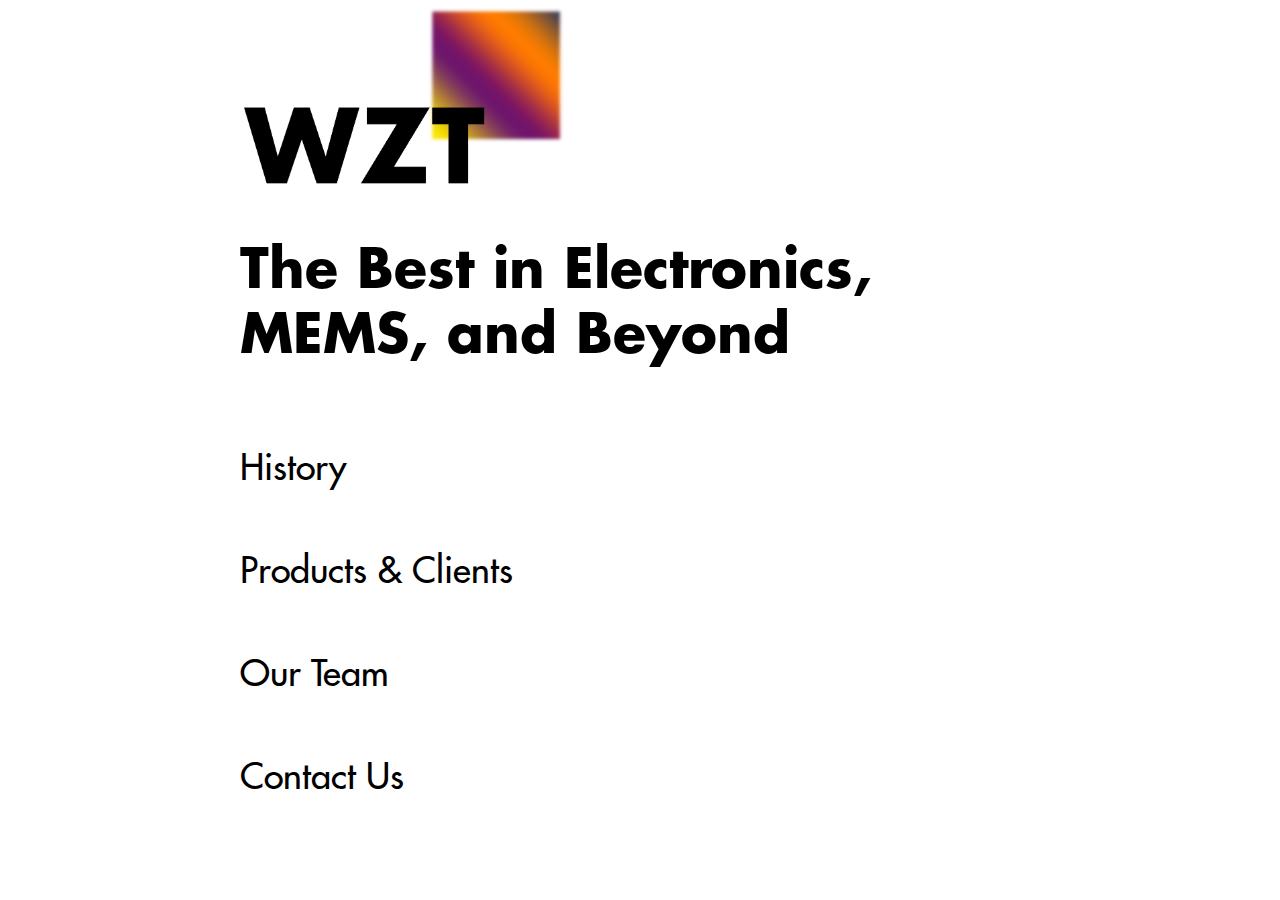
==== history/index.html @ 7630b60f "Add files via upload" ====
<!DOCTYPE html>
<html lang="en">
    <head>
        <meta charset="utf-8">
        <meta name=description content="The Best in Electronics, MEMs, and Beyond">
        <meta name=author content="Liam Hefferman">
        <meta name="viewport" content="width=device-width, initial-scale=1">
        <title>West Zweiwood Techmatics</title>
        <link rel="stylesheet" href="../styles/main.css">
		<link rel="icon" type="image/png" href="../images/wzt_fav.png">
    </head>
	
    <body>
    <div id="container">
		 
		<!-- some testbed materials - comm these back in to test styles-->
			
		<!--
		<h1>West Zweiwood Techmatics</h1>
		<h2>Make it Work</h2>
		<h3>I am an h3 Heading</h3>
		<p>Paragraph Lorem ipsum dolor sit amet, consectetur adipiscing elit. Integer a justo ac purus volutpat fringilla. Pellentesque sed dolor molestie, commodo mi non, suscipit mauris. Vivamus accumsan sit amet urna feugiat finibus. Orci varius natoque penatibus et magnis dis parturient montes, nascetur ridiculus mus. Fusce eu dui consectetur, vulputate magna a, blandit elit. Sed faucibus turpis sit amet consequat imperdiet. Fusce nec est feugiat, scelerisque eros in, mattis odio. Vestibulum venenatis pulvinar nisi, vel maximus arcu sollicitudin id. Vivamus eu augue viverra, luctus lorem ut, volutpat orci.</p>
		-->
		
		<header>
			<div class="immargin"><a href="/wzt/index.html"><img src="../images/wzt_logo.png" alt="WZT Logo" height="190"></a></div>		
			<h1>The Best in Electronics, MEMS, and Beyond</h1>
        </header>
		
		<nav>
			<ul>
				<li>
					<h2><a class="navlink" href="../history/index.html">History</a></h2>
				</li>
			
				<li>
					<h2><a class="navlink" href="../productsclients/index.html">Products & Clients</a></h2>
				</li>
			
				<li>
					<h2><a class="navlink" href="../team/index.html">Our Team</a></h2>
				</li>
			
				<li>
					<h2><a class="navlink" href="../contact/index.html">Contact Us</a></h2>
				</li>
			</ul>
		</nav>
		
		<article>
		</article>
		
		<footer>
		</footer>
		
		</div>	
    </body>
	

	
</html>
---- styles/main.css ----
/*font styles from here on in are totally legal!*/
@font-face{
	font-family: "Futura";
	src: url("../fonts/Futura_0.otf");
	url("../fonts/Futura_0.otf");
}
@font-face{
	font-family: "Futura";
	src: url("../fonts/Futura-Bold.otf");
	url("../fonts/Futura-Bold.otf");
	font-weight: bold;
}
@font-face{
	font-family: "Futura";
	src: url("../fonts/Futura Italic.ttf");
	url("../fonts/Futura Italic.ttf");
	font-style: italic;
}
@font-face{
	font-family: "Futura";
	src: url("../fonts/Futura-BoldOblique.otf");
	url("../fonts/Futura-BoldOblique.otf");
	font-weight: bold;
	font-style: italic;
}
body{
    margin: auto;
	max-width: 800px;
    line-height: 1.6;
	font-family: 'Futura', sans-serif;
	font-size: 1em;
	color: #444;
	padding: 0 1em;
}
h1,h2,h3{
    line-height: 1.2;
}
h1{
	font-size: 3.375em;
	font-weight: bold;
	color: black;
}
h2{
	font-size: 2.25em;
	font-weight: 400;
}
h3{
	font-size: 1.5;
	font-weight: 400;
}
a:link{
    color: black;
	transition: color 0.4s ease-in-out;
}
a:visited{
    color: #666;
}
a:hover{
	color: #aaa;
}
.navlink{
	text-decoration: none;
}
footer{
    font-size: 8pt;
	font-family: "Futura";
	color: #000000;
	background-color: transparent;
	font-weight: 400;
	font-variant: normal;
	text-decoration: none;
	vertical-align: baseline;
	white-space: pre-wrap;
}
.footerimg{
	height: 1em;
	width: auto;
}
aside{
    font-size: 8pt;
	font-family: "Futura";
	color: #000000;
	background-color: transparent;
	font-weight: 400;
	font-variant: normal;
	text-decoration: none;
	vertical-align: baseline;
	white-space: pre-wrap;
}
strong{
    color: black;
	font-weight: 900;
}
nav ul {
	list-style: none;
	padding-left: 0;
	display: flex;
	flex-direction: column;
	flex-wrap: wrap;
	justify-content: flex-start;
	align-items: left;
}

/* Navigation & layout begins here */

/* Nav:DefineElements */
#container > header		{grid-area: header;}
#container > nav		{grid-area: nav;}
#container > article	{grid-area: article;}
#container > footer		{grid-area: footer;}
#container > aside		{grid-area: aside;}

/* Nav:Implement */
#container{
	margin-left: auto;
	margin-right: auto;
	width: 100%;
	display: grid;
	grid-template-columns: 18%% 79%;
	grid-template-rows: auto;
    grid-column-gap: 3%;
	grid-template-areas: 
		"header header"
		"nav article"
		"nav aside"
		"footer footer"
}

/* Nav:Mobile/Responsive */
@media (max-width: 750px) and (orientation: portrait){
	nav ul{
		list-style: none;
		padding-left: 0;
		display: flex;
		flex-direction: row;
		flex-wrap: wrap;
		justify-content: space-between;
		align-content: center;
	}
	#container{
		margin-left: auto;
		margin-right: auto;
		width: 100%;
		display: grid;
		grid-template-columns: auto;
		grid-template-rows: auto;
		grid-template-areas: 
			"header"
			"nav"
			"article"
			"footer"
			"aside"
	}
}
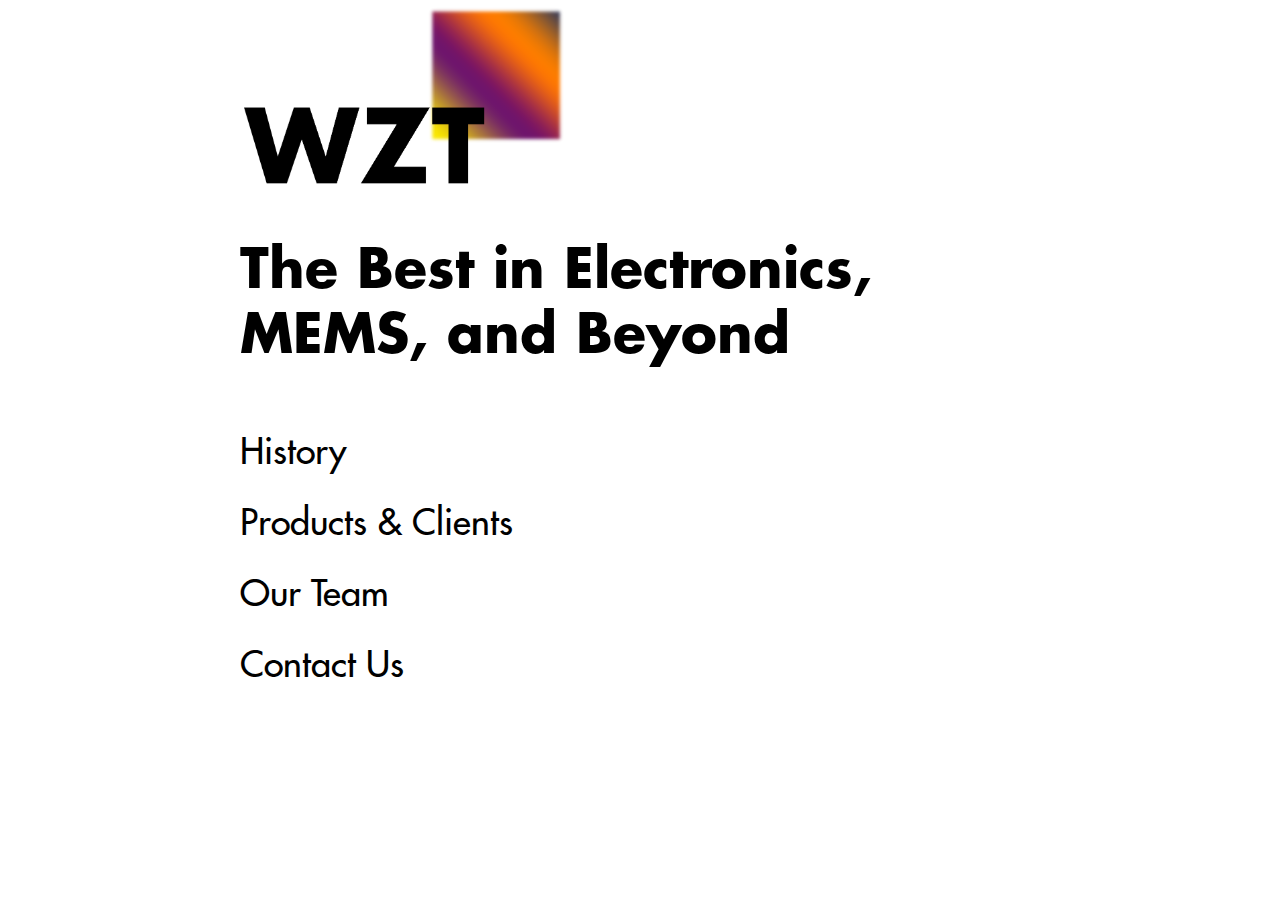
==== commit a6b0d467: "Add files via upload" ====
--- a/history/index.html
+++ b/history/index.html
@@ -23,26 +23,26 @@
 		-->
 		
 		<header>
-			<div class="immargin"><a href="/wzt/index.html"><img src="../images/wzt_logo.png" alt="WZT Logo" height="190"></a></div>		
+			<div class="immargin"><a href="../"><img src="../images/wzt_logo.png" alt="WZT Logo" height="190"></a></div>		
 			<h1>The Best in Electronics, MEMS, and Beyond</h1>
         </header>
 		
 		<nav>
 			<ul>
 				<li>
-					<h2><a class="navlink" href="../history/index.html">History</a></h2>
+					<h2><a class="navlink" href="../history">History</a></h2>
 				</li>
 			
 				<li>
-					<h2><a class="navlink" href="../productsclients/index.html">Products & Clients</a></h2>
+					<h2><a class="navlink" href="../productsclients">Products & Clients</a></h2>
 				</li>
 			
 				<li>
-					<h2><a class="navlink" href="../team/index.html">Our Team</a></h2>
+					<h2><a class="navlink" href="../team">Our Team</a></h2>
 				</li>
 			
 				<li>
-					<h2><a class="navlink" href="../contact/index.html">Contact Us</a></h2>
+					<h2><a class="navlink" href="../#form">Contact Us</a></h2>
 				</li>
 			</ul>
 		</nav>
--- a/styles/main.css
+++ b/styles/main.css
@@ -1,68 +1,68 @@
 /*font styles from here on in are totally legal!*/
-@font-face{
+@font-face {
 	font-family: "Futura";
 	src: url("../fonts/Futura_0.otf");
 	url("../fonts/Futura_0.otf");
 }
-@font-face{
+@font-face {
 	font-family: "Futura";
 	src: url("../fonts/Futura-Bold.otf");
 	url("../fonts/Futura-Bold.otf");
 	font-weight: bold;
 }
-@font-face{
+@font-face {
 	font-family: "Futura";
 	src: url("../fonts/Futura Italic.ttf");
 	url("../fonts/Futura Italic.ttf");
 	font-style: italic;
 }
-@font-face{
+@font-face {
 	font-family: "Futura";
 	src: url("../fonts/Futura-BoldOblique.otf");
 	url("../fonts/Futura-BoldOblique.otf");
 	font-weight: bold;
 	font-style: italic;
 }
-body{
-    margin: auto;
+body {
+	margin: auto;
 	max-width: 800px;
-    line-height: 1.6;
+	line-height: 1.6;
 	font-family: 'Futura', sans-serif;
 	font-size: 1em;
 	color: #444;
 	padding: 0 1em;
 }
-h1,h2,h3{
-    line-height: 1.2;
-}
-h1{
+h1, h2, h3 {
+	line-height: 1.2;
+}
+h1 {
 	font-size: 3.375em;
 	font-weight: bold;
 	color: black;
 }
-h2{
+h2 {
 	font-size: 2.25em;
 	font-weight: 400;
 }
-h3{
+h3 {
 	font-size: 1.5;
 	font-weight: 400;
 }
-a:link{
-    color: black;
+a:link {
+	color: black;
 	transition: color 0.4s ease-in-out;
 }
-a:visited{
-    color: #666;
-}
-a:hover{
+a:visited {
+	color: #666;
+}
+a:hover {
 	color: #aaa;
 }
-.navlink{
+.navlink {
 	text-decoration: none;
 }
-footer{
-    font-size: 8pt;
+footer {
+	font-size: 8pt;
 	font-family: "Futura";
 	color: #000000;
 	background-color: transparent;
@@ -72,12 +72,18 @@
 	vertical-align: baseline;
 	white-space: pre-wrap;
 }
-.footerimg{
+.footerimg {
 	height: 1em;
 	width: auto;
 }
-aside{
-    font-size: 8pt;
+.center {
+    display: block;
+    margin-left: auto;
+    margin-right: auto;
+	text-align: center;
+}
+aside {
+	font-size: 8pt;
 	font-family: "Futura";
 	color: #000000;
 	background-color: transparent;
@@ -87,9 +93,15 @@
 	vertical-align: baseline;
 	white-space: pre-wrap;
 }
-strong{
-    color: black;
+strong {
+	color: black;
 	font-weight: 900;
+}
+nav {
+	padding: 0;
+	margin-right: 1em;
+	margin-bottom: 2em;
+	list-style: none;
 }
 nav ul {
 	list-style: none;
@@ -99,36 +111,46 @@
 	flex-wrap: wrap;
 	justify-content: flex-start;
 	align-items: left;
+	margin-top: 2em;
+}
+nav li {
+	margin-top: -2em
 }
 
 /* Navigation & layout begins here */
 
 /* Nav:DefineElements */
-#container > header		{grid-area: header;}
-#container > nav		{grid-area: nav;}
-#container > article	{grid-area: article;}
-#container > footer		{grid-area: footer;}
-#container > aside		{grid-area: aside;}
+#container>header {
+	grid-area: header;
+}
+#container>nav {
+	grid-area: nav;
+}
+#container>article {
+	grid-area: article;
+}
+#container>footer {
+	grid-area: footer;
+}
+#container>aside {
+	grid-area: aside;
+}
 
 /* Nav:Implement */
-#container{
+#container {
 	margin-left: auto;
 	margin-right: auto;
 	width: 100%;
 	display: grid;
 	grid-template-columns: 18%% 79%;
 	grid-template-rows: auto;
-    grid-column-gap: 3%;
-	grid-template-areas: 
-		"header header"
-		"nav article"
-		"nav aside"
-		"footer footer"
+	grid-column-gap: 3%;
+	grid-template-areas: "header header" "nav article" "nav aside" "footer footer"
 }
 
 /* Nav:Mobile/Responsive */
-@media (max-width: 750px) and (orientation: portrait){
-	nav ul{
+@media (max-width: 750px) and (orientation: portrait) {
+	nav ul {
 		list-style: none;
 		padding-left: 0;
 		display: flex;
@@ -137,18 +159,51 @@
 		justify-content: space-between;
 		align-content: center;
 	}
-	#container{
+	#container {
 		margin-left: auto;
 		margin-right: auto;
 		width: 100%;
 		display: grid;
 		grid-template-columns: auto;
 		grid-template-rows: auto;
-		grid-template-areas: 
-			"header"
-			"nav"
-			"article"
-			"footer"
-			"aside"
+		grid-template-areas: "header" "nav" "article" "aside" "footer"
 	}
+}
+
+/*Contact Form*/
+/* NOTE: Because PHP is the work of the devil, this form does LITERALLY NOTHING*/
+/* Style inputs with type="text", select elements and textareas */
+input[type=text], select, textarea {
+    width: 100%; /* Full width */
+    padding: 12px; /* Some padding */  
+    border: 1px solid #ccc; /* Gray border */
+    border-radius: 4px; /* Rounded borders */
+    box-sizing: border-box; /* Make sure that padding and width stays in place */
+    margin-top: 6px; /* Add a top margin */
+    margin-bottom: 16px; /* Bottom margin */
+    resize: vertical; /* Allow the user to vertically resize the textarea (not horizontally) */
+	font-family: 'Futura', sans-serif;
+}
+
+/* Style the submit button with a specific background color etc */
+input[type=submit] {
+    background-color: #FB7505;
+    color: white;
+    padding: 12px 20px;
+    border: none;
+    border-radius: 4px;
+    cursor: pointer;
+	font-family: 'Futura', sans-serif;
+}
+
+/* When moving the mouse over the submit button, add a darker green color */
+input[type=submit]:hover {
+    background-color: #C84000;
+}
+
+/* Add a background color and some padding around the form */
+.form{
+    border-radius: 0px;
+    background-color: #ffffff;
+    padding: 0px;
 }